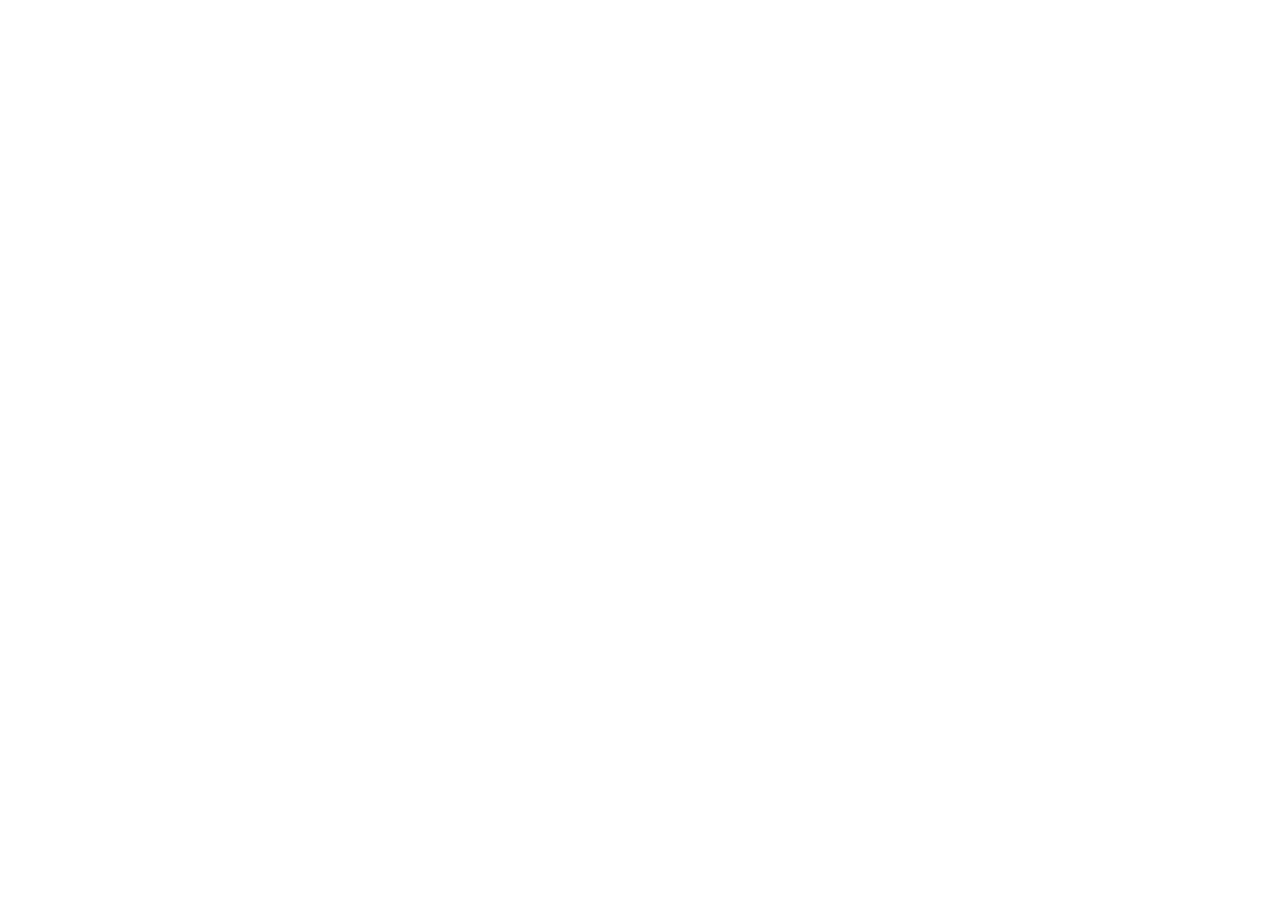
==== index.html @ 57066ea9 "Commit 1" ====
<!DOCTYPE html>

<html>
    <head>
        <link rel="stylesheet" href="style.css">
        <title>Nintendo WII/title>
    </head>
    
    <body>
        <main>
            <header>
                <h1 id="hoofdtitel" class="belangrijk">De Nintendo WII</h1>
            </header>
            
            <nav>
                <ul>
                    <li><a class="active" href="index.html">Home</a></li>
                    
                </ul>
            </nav>
            
            <article>
                <p><img class="zweefLinks" src="https://c.76.my/Malaysia/nintendo-wii-console-white-refurbished-kbgamezone-1708-15-KBGameZone@1.jpg">
                De Nintendo WII is een spelcomputer uitgebracht in 2006, als opvolger van de Nintendo Gamecube. De spelcomputer is de 6e meeste verkochte spelcomputer met ongeveer 101 Miljoen verkochte exemplaren en na 14 jaar nogsteeds een levendige gemeenschap.
                <br>
                De WII kwam met "motion controls", de game besturen door middel van het bewegen van je controller. Dit zorgde voor meer mogelijkheden
                </p>
            </article>
        
            <footer>
                <hr/>
                <p>contact@nintendo.com</p>
                <p class="smalltext">copyright C.J Roxs 2020</p>
            </footer>
        
        </main>
    
    </body>

</html>
---- style.css ----
/* Basislayout */

html, body {
    height: 100%;
    padding: 0;
    background-color: white;  
    
    color: #303030;
    font: Verdana, Arial, Sans-Serif;
}


main {
    margin: 0 auto;
    width: 700px;
    position: relative;
}


article {
    text-align: justify;
}


header {
    color: skyblue;
    text-align: center;
}


footer {
    text-align: center;
    padding-bottom: 10px;
}


/* specifieke stijlen */

img.zweefLinks {
    float: left;
    margin-right: 15px;
    width: 25%;
}

.smalltext {
    font-size: 0.7em;
}

a {
    color: skyblue;
    text-decoration: none;
}

a:hover {
    text-decoration: underline;
}


/* navigatiebalk */
nav ul {
    list-style-type: none;
    margin: auto;
    padding: 0;
    background-color: #dddddd;
    overflow: hidden;
}

nav ul li {
    float: left;
}

nav li a {
    display: block;
    color: white;
    text-align: center;
    padding: 14px 16px;
    text-decoration: none;
}

nav li a:hover {
    background-color: #aaaaaa;
}

nav li a.active {
    background-color: skyblue;
}
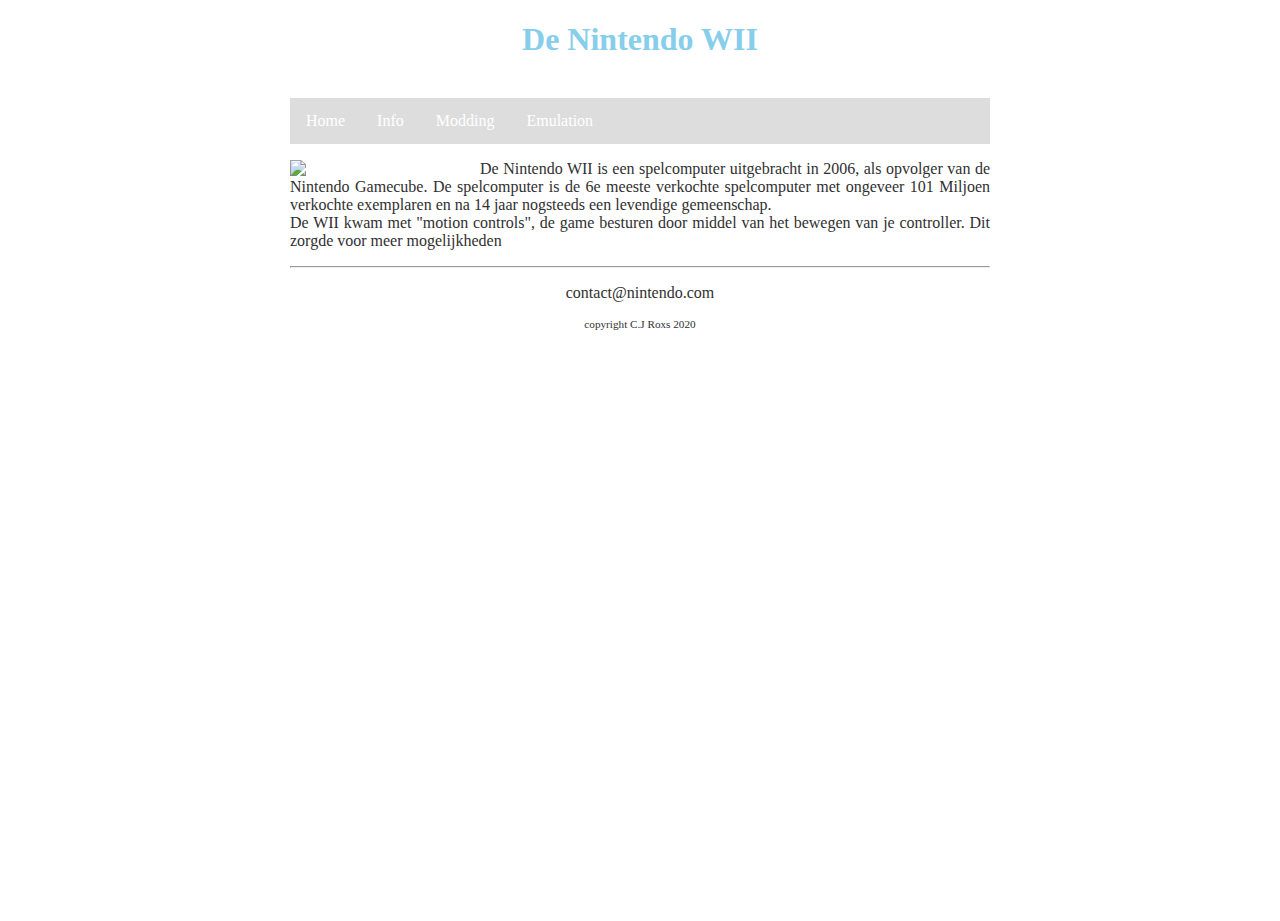
==== commit bc37b4fd: "Navigation / Set up new pages" ====
--- a/index.html
+++ b/index.html
@@ -3,19 +3,23 @@
 <html>
     <head>
         <link rel="stylesheet" href="style.css">
-        <title>Nintendo WII/title>
+        <title>Nintendo WII</title>
     </head>
     
     <body>
         <main>
             <header>
                 <h1 id="hoofdtitel" class="belangrijk">De Nintendo WII</h1>
+                <br>
             </header>
             
             <nav>
                 <ul>
-                    <li><a class="active" href="index.html">Home</a></li>
-                    
+                    <li><a href="index.html">Home</a></li>
+                    <li><a href="info.html">Info</a></li>
+                    <li><a href="modding.html">Modding</a></li>
+                    <li><a href="emulation.html">Emulation</a></li>
+                    <li><a href=".html"></a></li>
                 </ul>
             </nav>
             
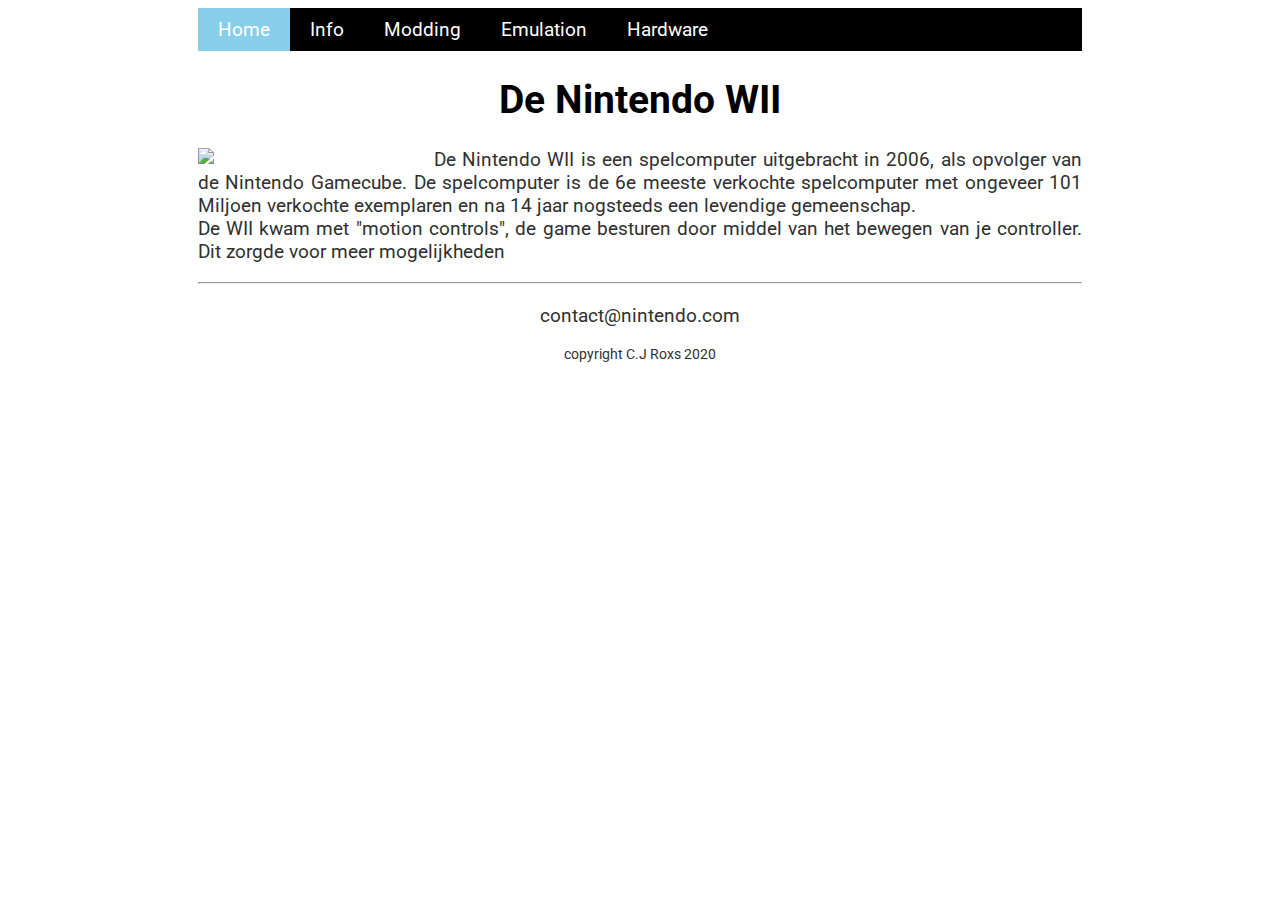
==== commit 9bd87420: "Switched nav with title" ====
--- a/index.html
+++ b/index.html
@@ -1,27 +1,29 @@
 <!DOCTYPE html>
 
 <html>
+
     <head>
         <link rel="stylesheet" href="style.css">
         <title>Nintendo WII</title>
+        <link rel="preconnect" href="https://fonts.gstatic.com">
+        <link href="https://fonts.googleapis.com/css2?family=Roboto&display=swap" rel="stylesheet">
     </head>
     
     <body>
         <main>
-            <header>
-                <h1 id="hoofdtitel" class="belangrijk">De Nintendo WII</h1>
-                <br>
-            </header>
-            
             <nav>
                 <ul>
-                    <li><a href="index.html">Home</a></li>
+                    <li><a class="active" href="index.html">Home</a></li>
                     <li><a href="info.html">Info</a></li>
                     <li><a href="modding.html">Modding</a></li>
                     <li><a href="emulation.html">Emulation</a></li>
-                    <li><a href=".html"></a></li>
+                    <li><a href="hardware.html">Hardware</a></li>
                 </ul>
             </nav>
+
+            <header>
+                <h1 id="hoofdtitel" class="belangrijk">De Nintendo WII</h1>
+            </header>
             
             <article>
                 <p><img class="zweefLinks" src="https://c.76.my/Malaysia/nintendo-wii-console-white-refurbished-kbgamezone-1708-15-KBGameZone@1.jpg">
--- a/style.css
+++ b/style.css
@@ -4,15 +4,15 @@
     height: 100%;
     padding: 0;
     background-color: white;  
-    
+    font-family: 'Roboto', sans-serif;
+    font-size: 110%;
     color: #303030;
-    font: Verdana, Arial, Sans-Serif;
 }
 
 
 main {
     margin: 0 auto;
-    width: 700px;
+    width: 70%;
     position: relative;
 }
 
@@ -23,14 +23,21 @@
 
 
 header {
-    color: skyblue;
+    color: black;
     text-align: center;
 }
-
 
 footer {
     text-align: center;
     padding-bottom: 10px;
+    clear: both;
+}
+footer p {
+    display: block;
+}
+
+a:hover {
+    background-color: #aaaaaa;
 }
 
 
@@ -38,6 +45,12 @@
 
 img.zweefLinks {
     float: left;
+    margin-right: 15px;
+    width: 25%;
+}
+
+img.zweefRechts {
+    float: right;
     margin-right: 15px;
     width: 25%;
 }
@@ -61,7 +74,7 @@
     list-style-type: none;
     margin: auto;
     padding: 0;
-    background-color: #dddddd;
+    background-color: black;
     overflow: hidden;
 }
 
@@ -69,22 +82,45 @@
     float: left;
 }
 
-nav li a {
+nav ul li a {
     display: block;
     color: white;
     text-align: center;
-    padding: 14px 16px;
+    padding: 10px 20px;
     text-decoration: none;
-}
-
-nav li a:hover {
-    background-color: #aaaaaa;
 }
 
 nav li a.active {
     background-color: skyblue;
 }
 
+/* Hardware pagina */
 
+#WIIMini, #WIIFamily {
+    clear: both;
+}
 
+div.imageWithDescription {
+  float: right;
+  width: 30%;
+  background-color: white;
+  border: solid black;
+  border-width: 0px 0px 1px 0px;
+}
 
+div.DescriptionOfImage {
+  text-align: center;
+}
+
+.hardwaretext {
+    float: left;
+    width: 66%;
+    margin-right: 2%;
+}
+
+/* Modding pagina */
+
+#WIIinsides {
+    width: 30%;
+    float: right;
+}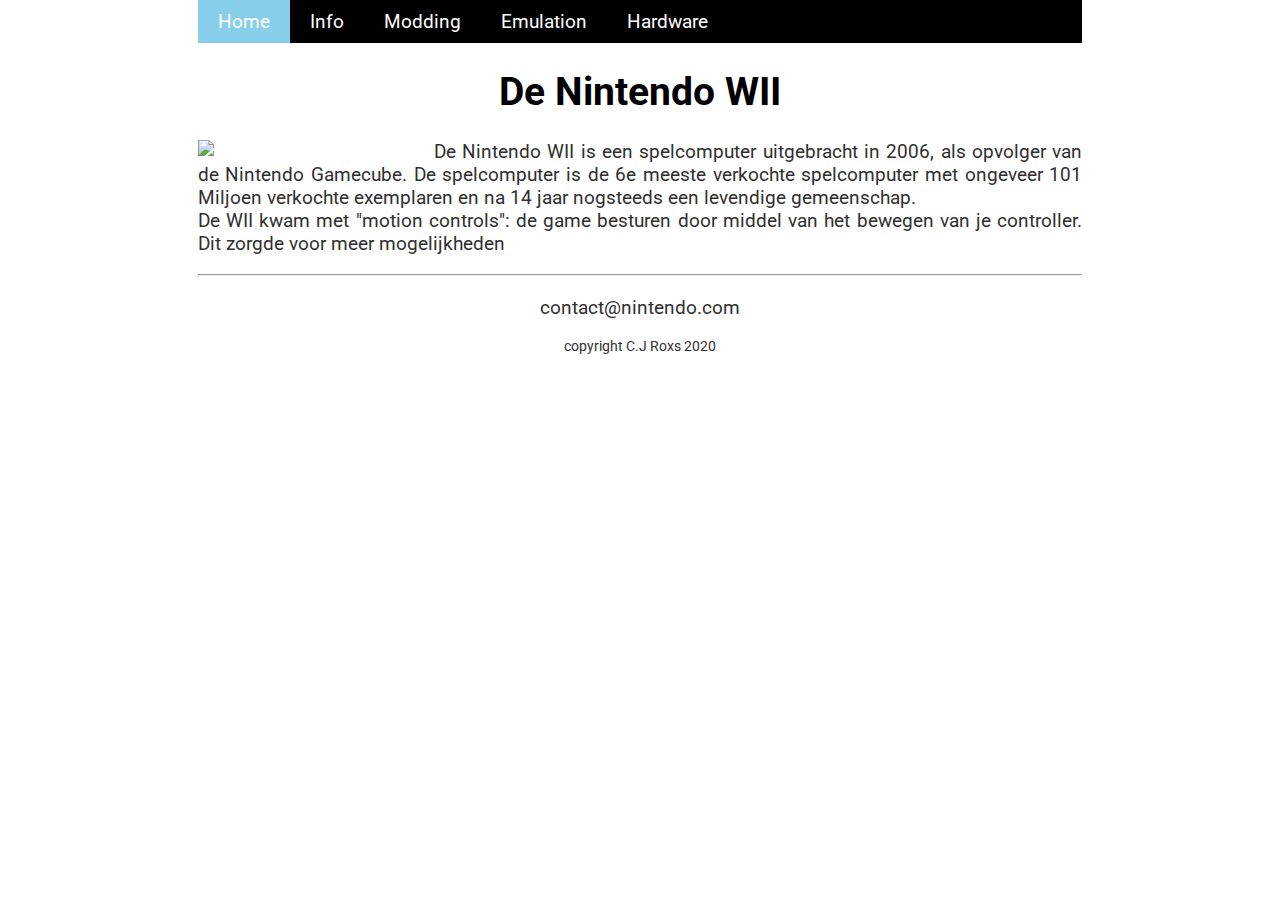
==== commit 60f52a6f: "Added text" ====
--- a/index.html
+++ b/index.html
@@ -29,7 +29,7 @@
                 <p><img class="zweefLinks" src="https://c.76.my/Malaysia/nintendo-wii-console-white-refurbished-kbgamezone-1708-15-KBGameZone@1.jpg">
                 De Nintendo WII is een spelcomputer uitgebracht in 2006, als opvolger van de Nintendo Gamecube. De spelcomputer is de 6e meeste verkochte spelcomputer met ongeveer 101 Miljoen verkochte exemplaren en na 14 jaar nogsteeds een levendige gemeenschap.
                 <br>
-                De WII kwam met "motion controls", de game besturen door middel van het bewegen van je controller. Dit zorgde voor meer mogelijkheden
+                De WII kwam met "motion controls": de game besturen door middel van het bewegen van je controller. Dit zorgde voor meer mogelijkheden
                 </p>
             </article>
         
--- a/style.css
+++ b/style.css
@@ -7,6 +7,7 @@
     font-family: 'Roboto', sans-serif;
     font-size: 110%;
     color: #303030;
+    margin-top: 0px;
 }
 
 
@@ -32,6 +33,7 @@
     padding-bottom: 10px;
     clear: both;
 }
+
 footer p {
     display: block;
 }
